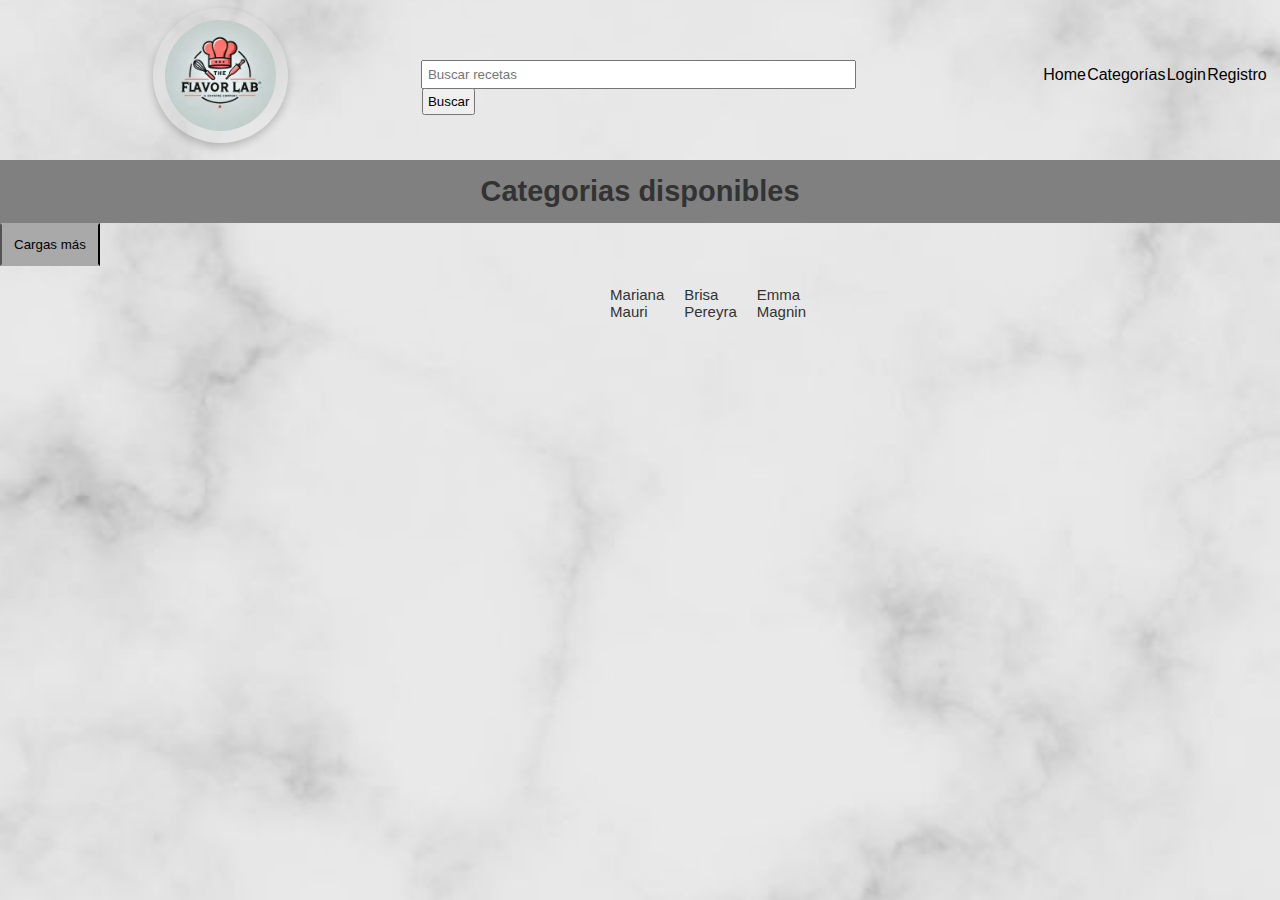
==== categories.html @ 28f8c1ae "Arrglo del css en categories.html" ====
<!DOCTYPE html>
<html lang="en">
<head>
    <meta charset="UTF-8">
    <meta name="viewport" content="width=device-width, initial-scale=1.0">
    <title>Document</title>
    <link rel="stylesheet" href="./css/style.css">
</head>
<body>
    <header class="contenedor">
        <article class="contenedorD">
            <img class="img-logo" src="./img/image_converted_v2.png" alt="logo">
        </article>
        <article class="contenedorC">
            <form class="FormBuscar"  action="/index.html" method="get">
                <input class="buscador" name="" placeholder="Buscar recetas" type="text">
                <button type="submit">Buscar</button>
            </form>
        </article> 
    <article class="contenedorIz">
        <nav>
            <ul class="items1">
                <li><a href="index.html">Home</a></li>
                <li><a href="categories.html">Categorías</a></li>
                <li><a href="login.html">Login</a></li>
                <li><a href="register.html">Registro</a></li>
            </ul>
        </nav> 
    </article>
        </section>
</header>
    <main>
        <!--NO TOCAR, IMPORTANTE PARA JS-->
        <section class="sectionCategories">
                <h1>Categorias disponibles</h1>
                    <section class="recetas-section">
                    </section>
                    <button class="cargar-mas">Cargas más</button>
        </section>
        <!--NO TOCAR, IMPORTANTE PARA JS-->
   </main>
    <footer>
        <section class="nombres">
            <article class="BEM">
            <p>Mariana Mauri</p>
            <p>Brisa Pereyra</p>
            <p>Emma Magnin</p>
        </article>
        </section>
    </footer>
<script src="./js/categories.js"></script>
</body>
</html>
---- css/style.css ----
* {
    margin: 0px;
    padding: 0px;
    box-sizing: border-box; 
}

body{
background-image: url(../img/R.jpg);
font-family: 'Arial',sans-serif;
background-size: cover;
background-position: center;
color: #333;
}

.logo {
    display: flex;
    justify-content: center;
    padding: 30px 0px;
    }
    img.img-logo {
        padding: 12px;
    }
    .img-logo {
        align-items: flex-start;
        border-radius: 50%;
        width: 135px;
        display: flex;
        justify-content: space-around;
        flex-wrap: nowrap;
        flex-direction: column;
        box-shadow: 0 4px 8px rgba(0, 0, 0, 0.2);
    }
.links {
        text-align: right;
        padding-top: 10px;
        margin-right: 4px;
    }

.links a {
        text-decoration: none;
        color: #444;
        font-weight: bold;
        margin-left: 20px;
    }

a {color: black;
    text-decoration: none;}

ol, ul {
    list-style-type: none;
    flex-direction: row;
    flex-wrap: wrap;
}
form.FormBuscar {
    width: 95%;
    padding-top: 25px;
}
input.buscador {
    padding: 5px;
    width: 435px;
    margin: -1px;
}
.formBuscar input{
        width: 90%;
        height: 40px;
        border: 1px solid#ccc;
        border-radius: 1px solid transparent;
       padding: 5px;
    }
    button {
        padding: 4px;
    }
.formBuscar button{
        width: 10%;
        height: 40px;
        background-color: rgb(255 255 255);
        border-left: 1px solid rgba(112, 112, 112, 0.962);
        border-top-color: transparent;
        border-bottom-color: transparent;
        border-right-color: transparent;
        color: white;
        border-radius: 5px;
    }
    form.FormBuscar {
        width: 95%;
        padding-top: 25px;
    }
    input.buscador {
        padding: 4px;
        width: 435px;
        margin: -1px;
    }
    main {
        padding-top: 20px;
    }
    button {
        padding: 4px;
    }
    input.buscador {
        padding: 5px;
        width: 435px;
        margin: -1px;
    }
    .contenedor {
        height: 80px;
        display: flex;
        justify-content: center;
        align-items: center;
        margin: 30px;
    }

    .contenedorIz, .contenedorC, .contenedorD {
        height: 100px;
        display: flex
    ;
        justify-content: center;
        align-items: center;
        flex-wrap: wrap;
        
        align-content: center;
    }
    .contenedorIz {
        width: 30%;   
    }
    
    .contenedorC {
       
        width: 51%;
    }
    
    .contenedorD {
       
        width: 20%;
        
    }
    .items1 {
        width: 100%;
        display: flex
    ;
        justify-content: space-evenly;
        padding: 15px 0px;
        margin: 18px;
    }
.item {
    background-color: #f9f9f9;
    border-radius: 10px;
    padding: 20px;
    box-shadow: 0 2px 5px rgba(0, 0, 0, 0.1);
}

img.imgPlato {
    width: 70%;
    border-radius: 30px;
}
section.recetas-section {
    display: flex
;
    flex-direction: column;
    flex-wrap: wrap;
    align-content: stretch;
    justify-content: space-evenly;
    align-items: center;
   
}
p {
    text-decoration: none;
    padding: 10px;
}
button.cargar-mas {
    
    padding: 12px;
  
    background-color: darkgrey;
    text-decoration-color: white;
    border-block-color: transparent;
    border-block-end-style: transparent;
   
}
article.BEM {
    display: flex;
    justify-content: center;
    font-size: 15px;
    margin: 0px 250px;
    align-content: center;
    align-items: center;
}
article {
    padding-left: 136px;
    padding-top: 10px;
    flex-direction: row;
}

h1 {
    padding: 15px;
    text-align: center;
    text-size-adjust: auto;
    font-size: 29px;
    text-decoration-color: white;
    display: flex
;
    flex-wrap: nowrap;
    justify-content: center;
    align-items: center;
    background-color: grey;
    align-content: center;
}

p {
    text-decoration: none;
    padding: 10px;
}
button.cargar-mas {

    padding: 12px;
    background-color: darkgrey;
    text-decoration-color: white;
    border-block-color: transparent;
    border-block-end-style: transparent; }
    
article.BEM {
        display: flex;
        justify-content: center;
        font-size: 15px;
        margin: 0px 475px;
        align-content: center;
        align-items: center;
    }
    
    img.imgPlato {
        display: flex;
        width: 30%;
        border-radius: 30px;
        justify-content: center;
    }
.FormReg{
    background-color: #44444429;
        display: flex;
        border-radius: 10px;
        width: 550px;
        margin: auto;
        flex-direction: column;
        padding: 60px;
}
.tituloRegister{
    padding: 15px;
    text-align: center;
    text-size-adjust: auto;
    font-size: 29px;
    text-decoration-color: white;
    display: flex
;
    flex-wrap: nowrap;
    justify-content: center;
    align-items: center;
    background-color: grey;

}
.loginForm {
        background-color: #44444429;
        display: flex;
        border-radius: 10px;
        width: 550px;
        margin: auto;
        flex-direction: column;
        padding: 60px;
    }
    
    label {
        font-size: small;
        margin-bottom: 3px;
        font-weight: 300;
    }
    
    input#nameemail {
        align-self: flex-start;
        align-content: flex-start;
        width: 365px;
        height: 20px;
        font-size: x-small;
    }
    
    .derivar {
        flex-direction: row;
        display: flex;
        justify-content: center;
        gap: 10px;
    }
    
    span#errorcontra {
        font-size: x-small;
        font-weight: 150;
        color: red;
        padding: 5px;
    }
    
    .Form {
        margin: 20px 50px 5px 50px;
        padding: 10px;
    }
    
    .no_cuenta {
        font-size: x-small;
    }
    
    button.derivar {
        background-color: #5757b2;
        color: white;
        border: 0px;
        padding: 12px;
        border-radius: 5px;
        align-self: center;
        margin: 15px 0px 40px 0px;
        font-size: small;
    }
    
    section.btninicio {
        flex-direction: row;
        display: flex;
        justify-content: center;
        gap: 10px;
    }
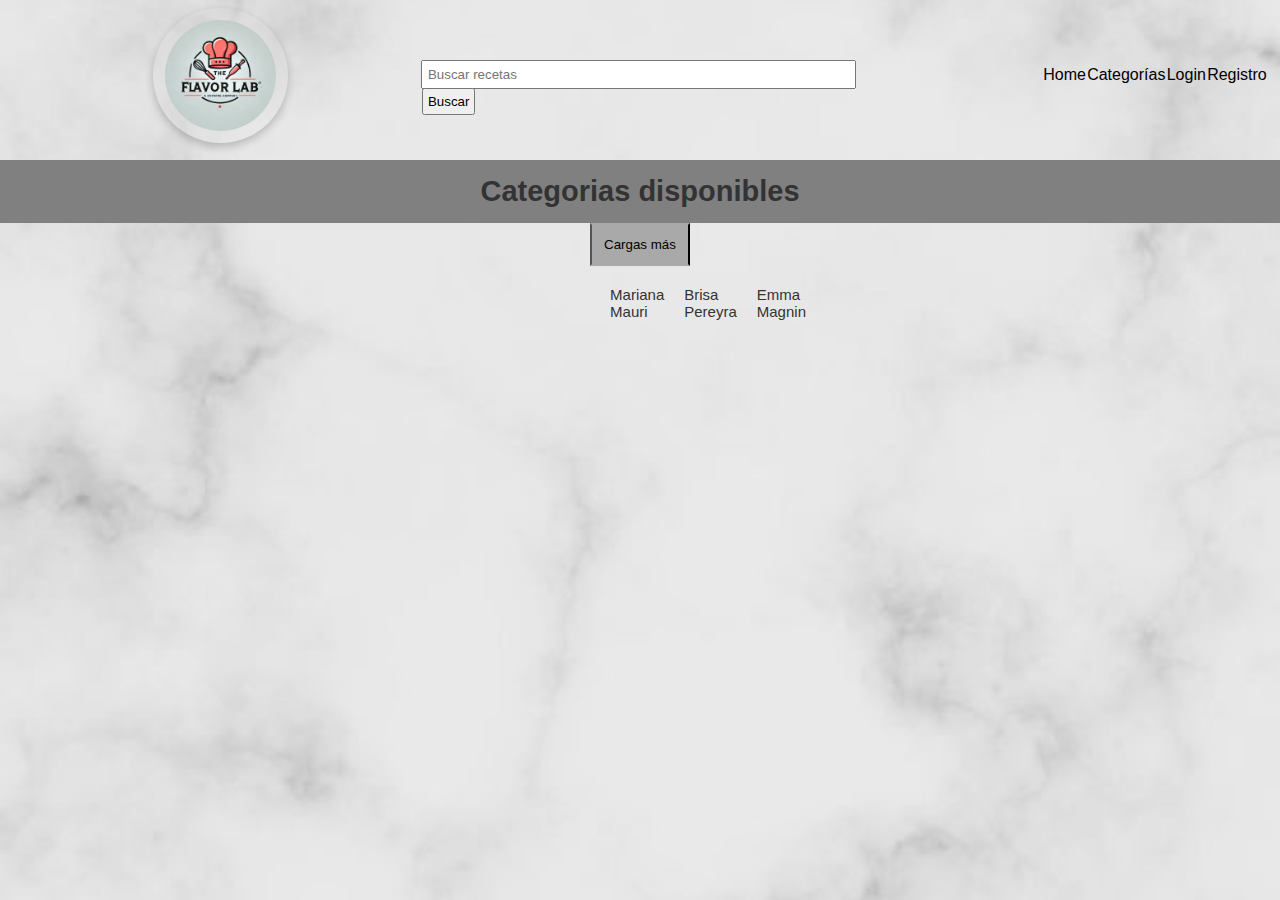
==== commit c92cf3a6: "modifique boton en css" ====
--- a/categories.html
+++ b/categories.html
@@ -36,7 +36,9 @@
                 <h1>Categorias disponibles</h1>
                     <section class="recetas-section">
                     </section>
-                    <button class="cargar-mas">Cargas más</button>
+                    <div class="contenedorCargarMas">
+                        <button class="cargar-mas">Cargas más</button>
+                    </div>
         </section>
         <!--NO TOCAR, IMPORTANTE PARA JS-->
    </main>
--- a/css/style.css
+++ b/css/style.css
@@ -160,13 +160,17 @@
     align-content: stretch;
     justify-content: space-evenly;
     align-items: center;
-   
+    text-decoration: none;
+    list-style: none;
+    
 }
 p {
     text-decoration: none;
     padding: 10px;
 }
 button.cargar-mas {
+    align-items: center;
+    justify-content: center;
     
     padding: 12px;
   
@@ -174,7 +178,7 @@
     text-decoration-color: white;
     border-block-color: transparent;
     border-block-end-style: transparent;
-   
+    
 }
 article.BEM {
     display: flex;
@@ -296,11 +300,21 @@
     .Form {
         margin: 20px 50px 5px 50px;
         padding: 10px;
+        align-items: center;
     }
     
     .no_cuenta {
         font-size: x-small;
-    }
+        display: flex;
+        justify-content: center;
+        align-items: center;
+    }
+    input#email {
+        margin: 5px 4px;
+    }
+    input#password {  margin: 5px 4px;
+    }
+    
     
     button.derivar {
         background-color: #5757b2;
@@ -318,4 +332,11 @@
         display: flex;
         justify-content: center;
         gap: 10px;
-    }+    }
+    h1.loginh1 {
+        background-color: transparent;
+    }
+/*BOTON EN CATEGORIES*/
+.contenedorCargarMas{
+    text-align: center;
+}
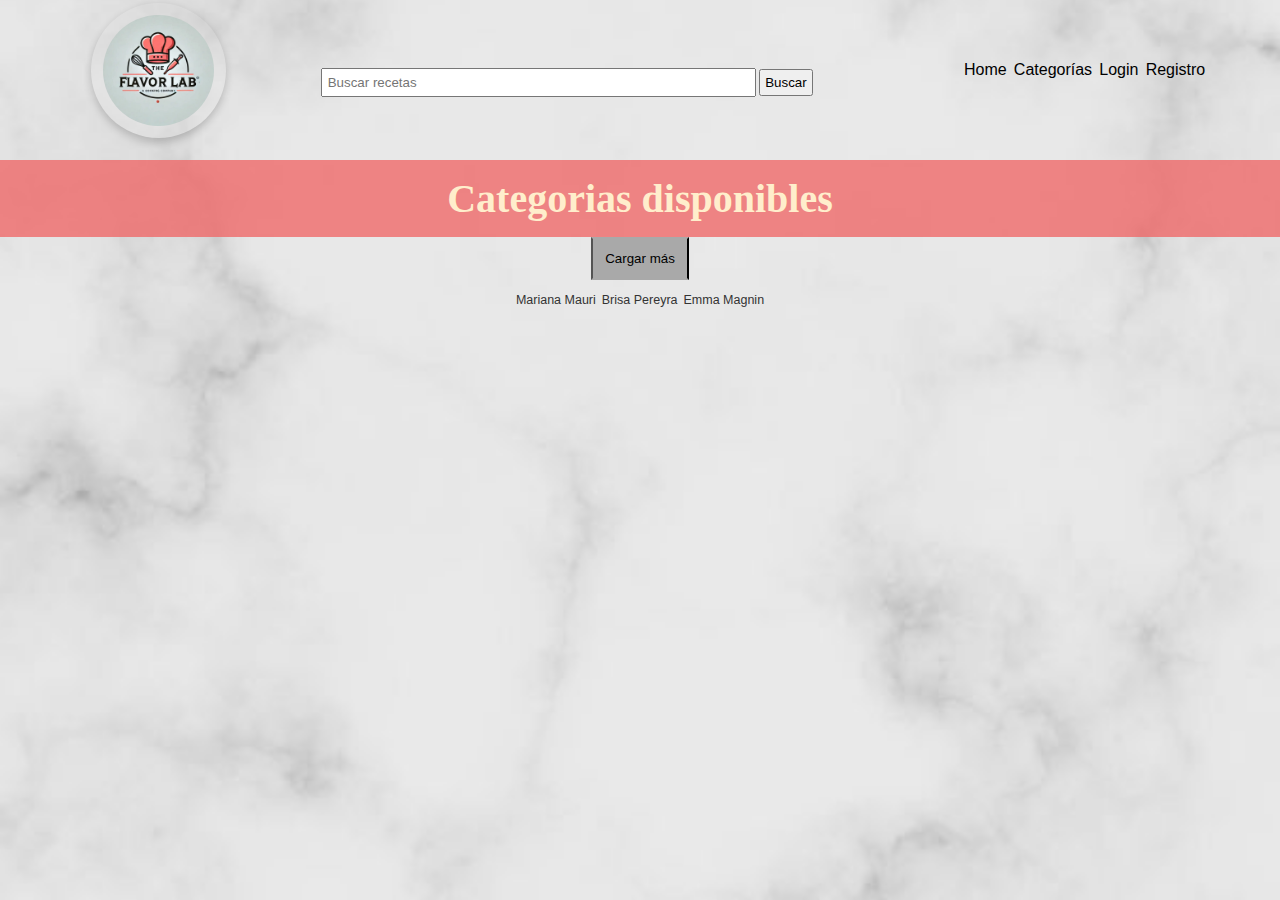
==== commit 6a2fe479: "modificaciones en category.html (resolver error) y modificacion en category.html" ====
--- a/categories.html
+++ b/categories.html
@@ -37,7 +37,7 @@
                     <section class="recetas-section">
                     </section>
                     <div class="contenedorCargarMas">
-                        <button class="cargar-mas">Cargas más</button>
+                        <button class="cargar-mas">Cargar más</button>
                     </div>
         </section>
         <!--NO TOCAR, IMPORTANTE PARA JS-->
--- a/css/style.css
+++ b/css/style.css
@@ -1,9 +1,8 @@
 * {
     margin: 0px;
     padding: 0px;
-    box-sizing: border-box; 
-}
-
+    box-sizing: border-box;
+}
 body{
 background-image: url(../img/R.jpg);
 font-family: 'Arial',sans-serif;
@@ -11,7 +10,6 @@
 background-position: center;
 color: #333;
 }
-
 .logo {
     display: flex;
     justify-content: center;
@@ -35,17 +33,14 @@
         padding-top: 10px;
         margin-right: 4px;
     }
-
 .links a {
         text-decoration: none;
         color: #444;
         font-weight: bold;
         margin-left: 20px;
     }
-
 a {color: black;
     text-decoration: none;}
-
 ol, ul {
     list-style-type: none;
     flex-direction: row;
@@ -108,7 +103,6 @@
         align-items: center;
         margin: 30px;
     }
-
     .contenedorIz, .contenedorC, .contenedorD {
         height: 100px;
         display: flex
@@ -116,22 +110,16 @@
         justify-content: center;
         align-items: center;
         flex-wrap: wrap;
-        
         align-content: center;
     }
     .contenedorIz {
-        width: 30%;   
-    }
-    
+        width: 30%;
+    }
     .contenedorC {
-       
         width: 51%;
     }
-    
     .contenedorD {
-       
         width: 20%;
-        
     }
     .items1 {
         width: 100%;
@@ -142,98 +130,115 @@
         margin: 18px;
     }
 .item {
-    background-color: #f9f9f9;
+    background-color: #F9F9F9;
     border-radius: 10px;
     padding: 20px;
     box-shadow: 0 2px 5px rgba(0, 0, 0, 0.1);
 }
-
 img.imgPlato {
-    width: 70%;
-    border-radius: 30px;
+    display: flex;
+    width: 100%;
+    border-radius: 15px;
+    justify-content: center;
+    align-self: center;
 }
 section.recetas-section {
-    display: flex
-;
-    flex-direction: column;
+    display: flex;
+    flex-direction: row;
     flex-wrap: wrap;
-    align-content: stretch;
+    align-content: inline-block;
     justify-content: space-evenly;
     align-items: center;
     text-decoration: none;
     list-style: none;
-    
+    width: 100%;
 }
 p {
     text-decoration: none;
     padding: 10px;
 }
 button.cargar-mas {
-    align-items: center;
-    justify-content: center;
-    
     padding: 12px;
-  
-    background-color: darkgrey;
+    background-color: #6277b352;
     text-decoration-color: white;
-    border-block-color: transparent;
     border-block-end-style: transparent;
-    
+}
+section.nombres {
+    display: flex;
+    flex-direction: row;
+    align-content: flex-start;
+    justify-content: center;
 }
 article.BEM {
     display: flex;
     justify-content: center;
-    font-size: 15px;
-    margin: 0px 250px;
-    align-content: center;
-    align-items: center;
+    font-size: 13px;
+    margin: 15px;
+    align-items: center;
+    flex-direction: row;
+    width: 100%;
 }
 article {
-    padding-left: 136px;
-    padding-top: 10px;
-    flex-direction: row;
-}
-
+    align-items: center;
+    display: flex;
+    justify-content: center;
+    width: 170px;
+    margin: 20px;
+}
+article.articleIndex {
+    display: flex;
+    justify-content: space-evenly;
+    flex-wrap: wrap;
+    flex-direction: column;
+    margin: 30px;
+    padding: 150px;
+    background-color: #F9F9F9;
+    padding: 10px;
+    border-radius: 15px;
+    width: 22%;
+}
 h1 {
     padding: 15px;
     text-align: center;
     text-size-adjust: auto;
-    font-size: 29px;
-    text-decoration-color: white;
+    font-size: 40px;
     display: flex
 ;
+    color: #FFEECC;
     flex-wrap: nowrap;
     justify-content: center;
     align-items: center;
-    background-color: grey;
+    background-color: #ef6969cc;
+    font-family: ui-monospace;
     align-content: center;
 }
-
+section.sectioncargarmas {
+    display: flex;
+    justify-content: center;
+}
 p {
     text-decoration: none;
-    padding: 10px;
+    padding: 3px;
+    font-size: smaller;
 }
 button.cargar-mas {
-
     padding: 12px;
     background-color: darkgrey;
     text-decoration-color: white;
     border-block-color: transparent;
     border-block-end-style: transparent; }
-    
 article.BEM {
         display: flex;
         justify-content: center;
         font-size: 15px;
-        margin: 0px 475px;
+        margin: 10px 475px; 
         align-content: center;
         align-items: center;
     }
-    
     img.imgPlato {
         display: flex;
-        width: 30%;
-        border-radius: 30px;
+        width: 88%;
+        border-radius: 15px;
         justify-content: center;
     }
 .FormReg{
@@ -245,19 +250,15 @@
         flex-direction: column;
         padding: 60px;
 }
-.tituloRegister{
-    padding: 15px;
-    text-align: center;
-    text-size-adjust: auto;
-    font-size: 29px;
-    text-decoration-color: white;
-    display: flex
-;
+
+section.EPform {
+    display: flex;
+    flex-direction: column;
     flex-wrap: nowrap;
-    justify-content: center;
-    align-items: center;
-    background-color: grey;
-
+    align-content: flex-start;
+    justify-content: space-around;
+    align-items: center;
+    padding-right: 110px;
 }
 .loginForm {
         background-color: #44444429;
@@ -268,13 +269,11 @@
         flex-direction: column;
         padding: 60px;
     }
-    
     label {
-        font-size: small;
+        font-size: medium;
         margin-bottom: 3px;
         font-weight: 300;
     }
-    
     input#nameemail {
         align-self: flex-start;
         align-content: flex-start;
@@ -282,60 +281,71 @@
         height: 20px;
         font-size: x-small;
     }
-    
     .derivar {
         flex-direction: row;
         display: flex;
         justify-content: center;
         gap: 10px;
     }
-    
-    span#errorcontra {
-        font-size: x-small;
-        font-weight: 150;
-        color: red;
-        padding: 5px;
-    }
-    
+   
     .Form {
         margin: 20px 50px 5px 50px;
         padding: 10px;
         align-items: center;
     }
-    
     .no_cuenta {
         font-size: x-small;
-        display: flex;
-        justify-content: center;
-        align-items: center;
+        display: flex ;
+        justify-content: center;
+        align-items: center;
+        margin: 14px;
     }
     input#email {
+        margin: 5px 5px;
+        width: 156%;
+    }
+    input#password {  
         margin: 5px 4px;
-    }
-    input#password {  margin: 5px 4px;
-    }
-    
-    
+        width: 156%;
+    }
     button.derivar {
-        background-color: #5757b2;
+        background-color: #5757B2;
         color: white;
         border: 0px;
         padding: 12px;
         border-radius: 5px;
         align-self: center;
-        margin: 15px 0px 40px 0px;
         font-size: small;
     }
-    
     section.btninicio {
-        flex-direction: row;
+        flex-direction: column;
         display: flex;
         justify-content: center;
         gap: 10px;
     }
-    h1.loginh1 {
-        background-color: transparent;
-    }
+    a.anocuenta {
+        font-weight: bolder;
+        font-size: small;
+    }
+    p.detallePlato {
+        font-weight: bolder;
+        font-size: small;
+    }
+    h1.loginh1  {
+        background-color: #0a383b;
+        font-family: ui-rounded;
+        border-radius: 4px;
+    }
+.tituloRegister {
+    background-color: #0a383b;
+        font-family: ui-rounded;
+        border-radius: 4px;
+}
+label.checkbox {
+    font-size: small;
+    padding: 8px;
+    margin: 4px;
+}
 /*BOTON EN CATEGORIES*/
 .contenedorCargarMas{
     text-align: center;
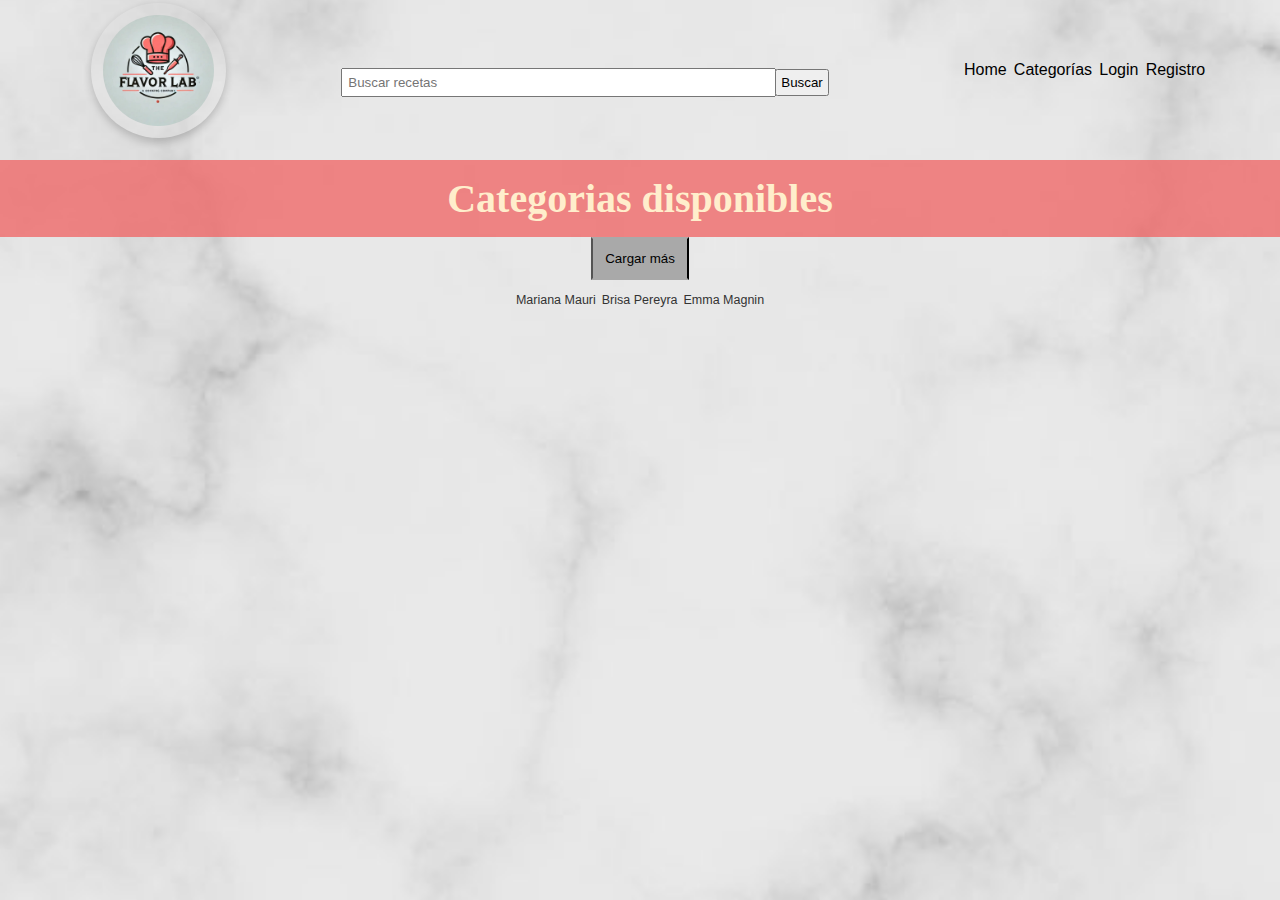
==== commit 2859475e: "modificaciones para que funcione search results" ====
--- a/categories.html
+++ b/categories.html
@@ -13,7 +13,7 @@
             <img class="img-logo" src="./img/image_converted_v2.png" alt="logo">
         </article>
         <article class="contenedorC">
-            <form class="FormBuscar"  action="/index.html" method="get">
+            <form class="FormBuscar"  action="/search-results.html" method="get">
                 <input class="buscador" name="" placeholder="Buscar recetas" type="text">
                 <button type="submit">Buscar</button>
             </form>
@@ -34,7 +34,10 @@
         <!--NO TOCAR, IMPORTANTE PARA JS-->
         <section class="sectionCategories">
                 <h1>Categorias disponibles</h1>
-                    <section class="recetas-section">
+                    <section class="recetasSec">
+                        <ol class="recetas!">
+
+                        </ol>
                     </section>
                     <div class="contenedorCargarMas">
                         <button class="cargar-mas">Cargar más</button>
--- a/css/style.css
+++ b/css/style.css
@@ -46,13 +46,15 @@
     flex-direction: row;
     flex-wrap: wrap;
 }
-form.FormBuscar {
+form.FormBuscar { 
     width: 95%;
     padding-top: 25px;
+    display: flex;
+    justify-content: center;
 }
 input.buscador {
     padding: 5px;
-    width: 435px;
+    width: 680px;
     margin: -1px;
 }
 .formBuscar input{
@@ -76,13 +78,15 @@
         color: white;
         border-radius: 5px;
     }
-    form.FormBuscar {
+    form.FormBuscar { 
         width: 95%;
         padding-top: 25px;
+        display: flex;
+        justify-content: center;
     }
     input.buscador {
-        padding: 4px;
-        width: 435px;
+        padding: 5px;
+        width: 680px;
         margin: -1px;
     }
     main {
@@ -341,6 +345,46 @@
         font-family: ui-rounded;
         border-radius: 4px;
 }
+
+
+ol, ul {
+    list-style-type: none;
+    
+}
+section.recetasSec {
+    display: flex;
+    flex-direction: row;
+    justify-content: center;
+}
+li.listadoCategories {
+    list-style-type: none;
+    margin: 20px;
+    width: 8%;
+    display: flex
+;
+    align-items: center;
+}
+section.recetasSec {
+    display: flex
+;
+    flex-direction: row;
+    flex-wrap: wrap;
+    justify-content: center;
+    align-content: stretch;
+}
+a.aReceta {
+    list-style: none;
+    text-decoration-style: none;
+    background-color: white;
+    padding: 10px;
+    font-family: ui-monospace;
+    border-radius: 5px;
+    color: #83481d;
+    font-size: larger;
+    font-weight: 800;
+    width: 91%;
+    align-self: center;
+}
 label.checkbox {
     font-size: small;
     padding: 8px;
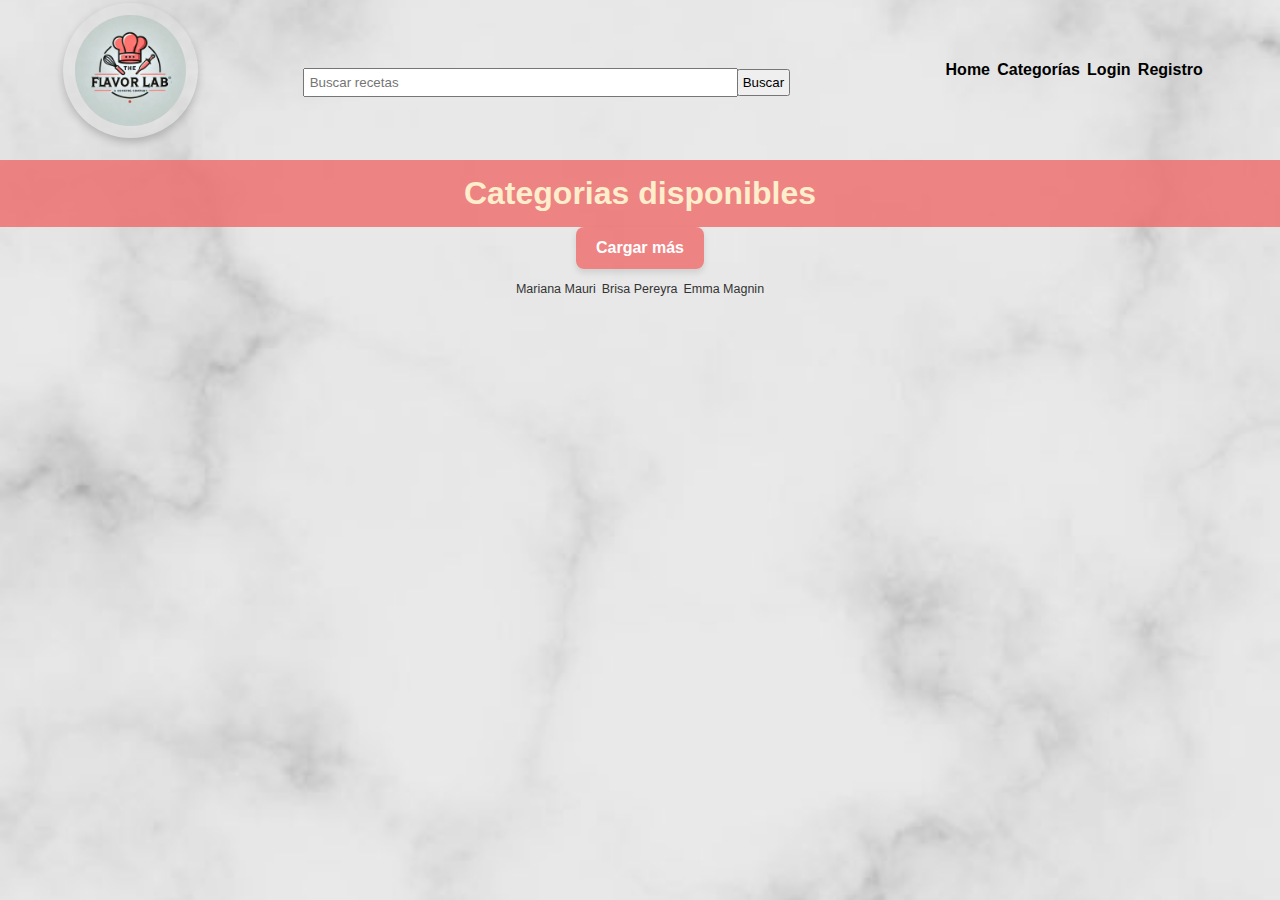
==== commit 723a2d47: "modifique css de algunos htmls y puntuaciones" ====
--- a/categories.html
+++ b/categories.html
@@ -13,8 +13,8 @@
             <img class="img-logo" src="./img/image_converted_v2.png" alt="logo">
         </article>
         <article class="contenedorC">
-            <form class="FormBuscar"  action="/search-results.html" method="get">
-                <input class="buscador" name="" placeholder="Buscar recetas" type="text">
+            <form class="FormBuscar"  action="search-results.html" method="get">
+                <input class="buscador" name="buscador" placeholder="Buscar recetas" type="text">
                 <button type="submit">Buscar</button>
             </form>
         </article> 
@@ -28,12 +28,11 @@
             </ul>
         </nav> 
     </article>
-        </section>
 </header>
     <main>
+        <h1>Categorias disponibles</h1>
         <!--NO TOCAR, IMPORTANTE PARA JS-->
         <section class="sectionCategories">
-                <h1>Categorias disponibles</h1>
                     <section class="recetasSec">
                         <ol class="recetas!">
 
@@ -45,15 +44,15 @@
         </section>
         <!--NO TOCAR, IMPORTANTE PARA JS-->
    </main>
-    <footer>
-        <section class="nombres">
-            <article class="BEM">
-            <p>Mariana Mauri</p>
-            <p>Brisa Pereyra</p>
-            <p>Emma Magnin</p>
-        </article>
-        </section>
-    </footer>
+   <footer>
+    <section class="nombres">
+        <article class="BEM">
+        <p>Mariana Mauri</p>
+        <p>Brisa Pereyra</p>
+        <p>Emma Magnin</p>
+    </article>
+    </section>
+</footer>
 <script src="./js/categories.js"></script>
 </body>
 </html>--- a/css/style.css
+++ b/css/style.css
@@ -5,7 +5,7 @@
 }
 body{
 background-image: url(../img/R.jpg);
-font-family: 'Arial',sans-serif;
+font-family: 'Open Sans', sans-serif;
 background-size: cover;
 background-position: center;
 color: #333;
@@ -40,7 +40,10 @@
         margin-left: 20px;
     }
 a {color: black;
-    text-decoration: none;}
+    text-decoration: none;
+    font-family: 'Helvetica', sans-serif;
+    font-weight:bold;
+}
 ol, ul {
     list-style-type: none;
     flex-direction: row;
@@ -122,9 +125,6 @@
     .contenedorC {
         width: 51%;
     }
-    .contenedorD {
-        width: 20%;
-    }
     .items1 {
         width: 100%;
         display: flex
@@ -161,12 +161,7 @@
     text-decoration: none;
     padding: 10px;
 }
-button.cargar-mas {
-    padding: 12px;
-    background-color: #6277b352;
-    text-decoration-color: white;
-    border-block-end-style: transparent;
-}
+
 section.nombres {
     display: flex;
     flex-direction: row;
@@ -200,20 +195,19 @@
     padding: 10px;
     border-radius: 15px;
     width: 22%;
+    box-shadow: 5px 5px 10px rgba(0, 0, 0, 0.3);
 }
 h1 {
     padding: 15px;
     text-align: center;
     text-size-adjust: auto;
-    font-size: 40px;
-    display: flex
-;
+    display: flex;
+    font-family: 'Poppins', sans-serif;
     color: #FFEECC;
     flex-wrap: nowrap;
     justify-content: center;
     align-items: center;
     background-color: #ef6969cc;
-    font-family: ui-monospace;
     align-content: center;
 }
 section.sectioncargarmas {
@@ -226,11 +220,25 @@
     font-size: smaller;
 }
 button.cargar-mas {
-    padding: 12px;
-    background-color: darkgrey;
-    text-decoration-color: white;
-    border-block-color: transparent;
-    border-block-end-style: transparent; }
+    padding: 12px 20px; 
+    background-color: #ef6969cc;; 
+    color: white; 
+    border: none; 
+    border-radius: 8px; 
+    font-size: 16px;
+    font-weight: bold; 
+    text-align: center; 
+    cursor: pointer; 
+    box-shadow: 0 4px 6px rgba(0, 0, 0, 0.1); 
+    transition: all 0.3s ease; 
+}
+
+button.cargar-mas:hover {
+    background-color: #d45555cc; 
+    transform: scale(1.05); 
+    box-shadow: 0 6px 10px rgba(0, 0, 0, 0.2); 
+}
+
 article.BEM {
         display: flex;
         justify-content: center;
@@ -313,31 +321,59 @@
         width: 156%;
     }
     button.derivar {
-        background-color: #5757B2;
-        color: white;
-        border: 0px;
-        padding: 12px;
-        border-radius: 5px;
-        align-self: center;
-        font-size: small;
-    }
+        background-color: #0a383b; 
+        color: white; 
+        border: none; 
+        padding: 12px 20px; 
+        border-radius: 8px; 
+        align-self: center; 
+        font-size: 16px; 
+        font-weight: bold; 
+        text-align: center; 
+        cursor: pointer; 
+        box-shadow: 0 4px 6px rgba(0, 0, 0, 0.1); 
+    }
+    
+    /* Efecto al pasar el cursor (hover) */
+    button.derivar:hover {
+        background-color: #096066; /* Cambia a un tono más oscuro de azul */
+        transform: scale(1.05); /* Aumenta ligeramente el tamaño del botón */
+        box-shadow: 0 6px 10px rgba(0, 0, 0, 0.2); /* Aumenta la sombra para un efecto de profundidad */
+    }
+    
     section.btninicio {
         flex-direction: column;
         display: flex;
         justify-content: center;
         gap: 10px;
     }
-    a.anocuenta {
-        font-weight: bolder;
-        font-size: small;
-    }
+/* Estilo para el párrafo con la clase .anocuentaP */
+.anocuentaP {
+    font-size: small;  /* Igual al tamaño de la fuente de .anocuenta */
+    font-weight: bolder;  /* Hace el texto más grueso */
+    color: #000000; /* Puedes mantener el color o cambiarlo */
+}
+
+/* Estilos para el enlace con clase .anocuenta */
+a.anocuenta {
+    font-weight: bolder;
+    font-size: small; 
+    text-decoration: none;
+    color: #043d2f;
+    transition: all 0.3s ease;
+}
+
+a.anocuenta:hover {
+    text-decoration: underline;
+    color: #245e5e;
+}
+
     p.detallePlato {
         font-weight: bolder;
-        font-size: small;
-    }
-    h1.loginh1  {
-        background-color: #0a383b;
-        font-family: ui-rounded;
+        font-size: 20px;
+    }
+    .loginRegisterh1  {
+        background-color: #83481d ;
         border-radius: 4px;
     }
 .tituloRegister {
@@ -372,25 +408,75 @@
     justify-content: center;
     align-content: stretch;
 }
+label.checkbox {
+    font-size: small;
+    padding: 8px;
+    margin: 4px;
+}
+/*BOTON EN CATEGORIES*/
+.contenedorCargarMas{
+    text-align: center;
+}
+/*cambios mariana*/
+.dificultadPlato{
+    font-size: 1.2rem;
+    color: #333333  ;
+}
+.nombrePlato{
+    font-weight: bold;
+    font-size: 22px;
+    padding:15px;
+    padding-bottom: 5px;
+    color: #83481d;
+}
+.detallePlatoA{
+    color: #8b6348 ; /* Naranja suave */
+text-decoration: none;
+padding: 5px 10px; /* Espacio alrededor del texto */
+border-radius: 5px; /* Bordes redondeados */
+display: inline-block; /* Para que el padding y borde funcionen bien */
+}
+.detallePlatoA:hover{
+    text-decoration: underline;
+}
 a.aReceta {
     list-style: none;
-    text-decoration-style: none;
-    background-color: white;
+    text-decoration: none;  
+    background-color: rgb(255, 255, 255);
     padding: 10px;
     font-family: ui-monospace;
     border-radius: 5px;
     color: #83481d;
     font-size: larger;
     font-weight: 800;
-    width: 91%;
-    align-self: center;
-}
-label.checkbox {
-    font-size: small;
-    padding: 8px;
-    margin: 4px;
-}
-/*BOTON EN CATEGORIES*/
-.contenedorCargarMas{
-    text-align: center;
-}
+    width: 91%;  
+    text-align: center;  
+    display: flex;  
+    justify-content: center;  
+    align-items: center;  
+    margin: 5px;  
+    box-shadow: 5px 5px 10px rgba(0, 0, 0, 0.3);  
+    height: 50px;  
+}
+.section2Category{
+    display: flex;
+    flex-direction: row;
+    flex-wrap: wrap;
+    align-content: inline-block;
+    justify-content: space-evenly;
+    align-items: center;
+    text-decoration: none;
+    list-style: none;
+    width: 100%;
+}
+.recetaSection{
+    display: flex;
+    flex-direction: row;
+    flex-wrap: wrap;
+    align-content: inline-block;
+    justify-content: space-evenly;
+    align-items: center;
+    text-decoration: none;
+    list-style: none;
+    width: 100%;
+}
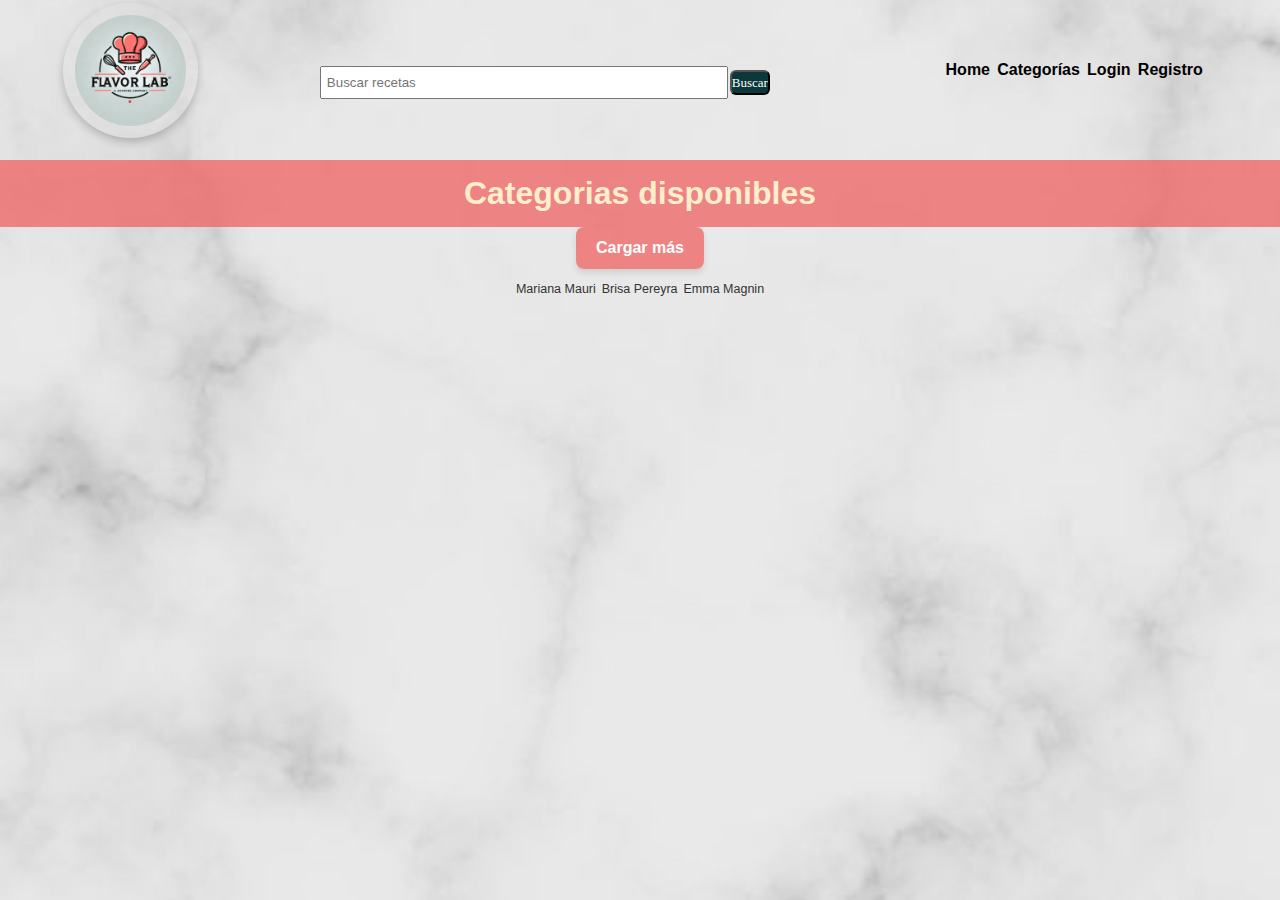
==== commit 1fdad2d8: "tuve que modificar todos los headers por que estaban descoordinados" ====
--- a/categories.html
+++ b/categories.html
@@ -15,7 +15,7 @@
         <article class="contenedorC">
             <form class="FormBuscar"  action="search-results.html" method="get">
                 <input class="buscador" name="buscador" placeholder="Buscar recetas" type="text">
-                <button type="submit">Buscar</button>
+                <button  class="BUSCADOR" type="submit">Buscar</button>
             </form>
         </article> 
     <article class="contenedorIz">
@@ -26,9 +26,9 @@
                 <li><a href="login.html">Login</a></li>
                 <li><a href="register.html">Registro</a></li>
             </ul>
-        </nav> 
-    </article>
-</header>
+        </nav>
+       </article>
+    </header>
     <main>
         <h1>Categorias disponibles</h1>
         <!--NO TOCAR, IMPORTANTE PARA JS-->
--- a/css/style.css
+++ b/css/style.css
@@ -55,11 +55,7 @@
     display: flex;
     justify-content: center;
 }
-input.buscador {
-    padding: 5px;
-    width: 680px;
-    margin: -1px;
-}
+
 .formBuscar input{
         width: 90%;
         height: 40px;
@@ -67,9 +63,7 @@
         border-radius: 1px solid transparent;
        padding: 5px;
     }
-    button {
-        padding: 4px;
-    }
+  
 .formBuscar button{
         width: 10%;
         height: 40px;
@@ -87,21 +81,27 @@
         display: flex;
         justify-content: center;
     }
+  
+    main {
+        padding-top: 20px;
+    }
+    .BUSCADOR {
+        border-radius: 6px;
+        display: flex;
+        align-items: center;
+        margin: 3px;
+        background-color: #0a383b;
+        color: white;
+        font-family: ui-monospace;
+        font-size: 13px;
+    }
     input.buscador {
         padding: 5px;
-        width: 680px;
+        width: 408px;
         margin: -1px;
-    }
-    main {
-        padding-top: 20px;
-    }
-    button {
-        padding: 4px;
-    }
-    input.buscador {
-        padding: 5px;
-        width: 435px;
-        margin: -1px;
+        height: 33px;
+        display: flex;
+        align-items: center;
     }
     .contenedor {
         height: 80px;
@@ -347,6 +347,7 @@
         justify-content: center;
         gap: 10px;
     }
+    
 /* Estilo para el párrafo con la clase .anocuentaP */
 .anocuentaP {
     font-size: small;  /* Igual al tamaño de la fuente de .anocuenta */
@@ -422,10 +423,10 @@
     font-size: 1.2rem;
     color: #333333  ;
 }
-.nombrePlato{
+.nombrePlato {
     font-weight: bold;
-    font-size: 22px;
-    padding:15px;
+    font-size: 18px;
+    padding: 15px;
     padding-bottom: 5px;
     color: #83481d;
 }
@@ -436,6 +437,7 @@
 border-radius: 5px; /* Bordes redondeados */
 display: inline-block; /* Para que el padding y borde funcionen bien */
 }
+
 .detallePlatoA:hover{
     text-decoration: underline;
 }
